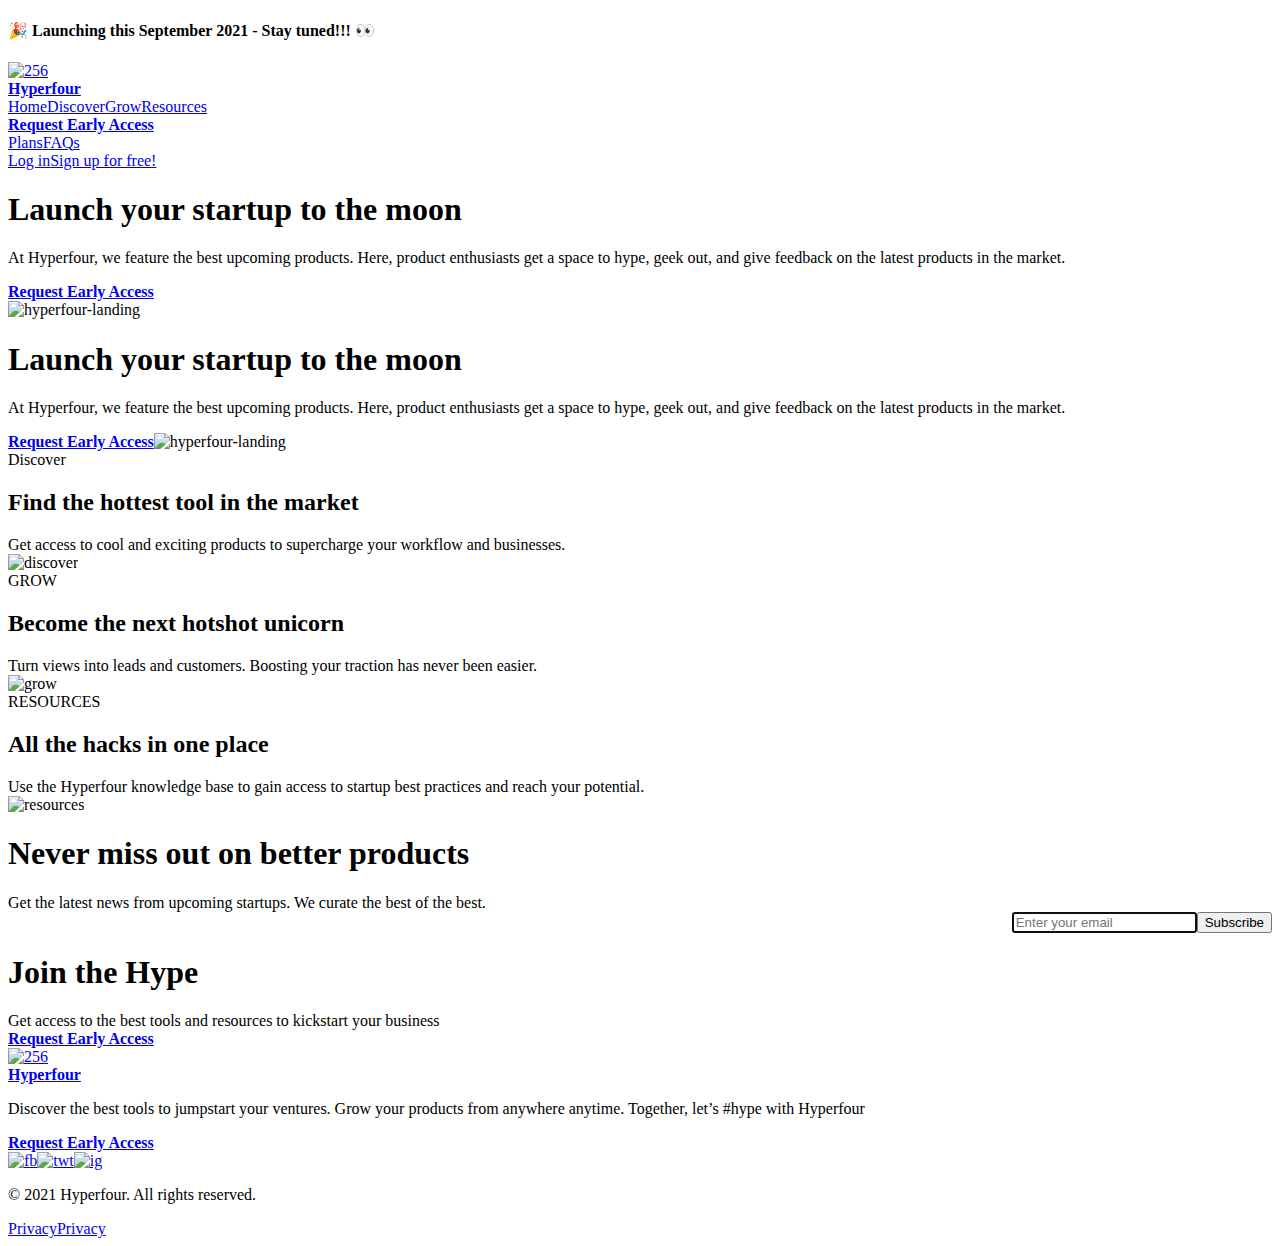
==== index.html @ 1ea631b7 "fixed" ====
<!DOCTYPE html>
<!-- This site was created in Webflow. http://www.webflow.com --><!-- Last Published: Thu Jun 03 2021 15:42:21 GMT+0000 (Coordinated Universal Time) -->
<html
	data-wf-domain="hyperfour.webflow.io"
	data-wf-page="60b713af8a42db367a5b48e0"
	data-wf-site="60b713af8a42dbf7665b48df"
	data-wf-status="1"
>
	<head>
		<meta charset="utf-8" />
		<title>Hyperfour - Discover and Grow Tech Products</title>
		<meta
			content="At Hyperfour, we feature the best upcoming products. Here, product enthusiasts get a space to hype, geek out, and give feedback on the latest products in the market."
			name="description"
		/>
		<meta
			content="Hyperfour - Discover and Grow Tech Products"
			property="og:title"
		/>
		<meta
			content="At Hyperfour, we feature the best upcoming products. Here, product enthusiasts get a space to hype, geek out, and give feedback on the latest products in the market."
			property="og:description"
		/>
		<meta
			content="https://uploads-ssl.webflow.com/60b713af8a42dbf7665b48df/60b73c2f8a42dbf5c95bdb16_Hyperfour%20Metadata.png"
			property="og:image"
		/>
		<meta
			content="Hyperfour - Discover and Grow Tech Products"
			property="twitter:title"
		/>
		<meta
			content="At Hyperfour, we feature the best upcoming products. Here, product enthusiasts get a space to hype, geek out, and give feedback on the latest products in the market."
			property="twitter:description"
		/>
		<meta
			content="https://uploads-ssl.webflow.com/60b713af8a42dbf7665b48df/60b73c2f8a42dbf5c95bdb16_Hyperfour%20Metadata.png"
			property="twitter:image"
		/>
		<meta property="og:type" content="website" />
		<meta content="summary_large_image" name="twitter:card" />
		<meta content="width=device-width, initial-scale=1" name="viewport" />
		<meta content="Webflow" name="generator" />
		<link
			href="https://uploads-ssl.webflow.com/60b713af8a42dbf7665b48df/css/hyperfour.webflow.71a4dda47.css"
			rel="stylesheet"
			type="text/css"
		/>
		<script
			src="https://ajax.googleapis.com/ajax/libs/webfont/1.6.26/webfont.js"
			type="text/javascript"
		></script>
		<script type="text/javascript">
			WebFont.load({ google: { families: ['Inconsolata:400,700'] } })
		</script>
		<!--[if lt IE 9
			]><script
				src="https://cdnjs.cloudflare.com/ajax/libs/html5shiv/3.7.3/html5shiv.min.js"
				type="text/javascript"
			></script
		><![endif]-->
		<script type="text/javascript">
			!(function (o, c) {
				var n = c.documentElement,
					t = ' w-mod-'
				;(n.className += t + 'js'),
					('ontouchstart' in o ||
						(o.DocumentTouch && c instanceof DocumentTouch)) &&
						(n.className += t + 'touch')
			})(window, document)
		</script>
		<link
			href="https://uploads-ssl.webflow.com/60b713af8a42dbf7665b48df/60b76390c7d006773ee19dac_Hyperfour%2032x32.png"
			rel="shortcut icon"
			type="image/x-icon"
		/>
		<link
			href="https://uploads-ssl.webflow.com/60b713af8a42dbf7665b48df/60b7639316b7a473ded47041_Hyperfour%20256x256.png"
			rel="apple-touch-icon"
		/>
		<link rel="stylesheet" href="./css/style.css" />
	</head>
	<body class="body">
		<div
			data-collapse="none"
			data-animation="default"
			data-duration="400"
			role="banner"
			class="announcement_wrapper w-nav"
		>
			<h4 class="announcement_description">
				🎉 Launching this September 2021 - Stay tuned!!! 👀
			</h4>
		</div>
		<div
			data-collapse="none"
			data-animation="default"
			data-duration="400"
			role="banner"
			class="navbar_sticky w-nav"
		>
			<div class="navbar_wrapper">
				<a href="/" aria-current="page" class="brand w-nav-brand w--current"
					><img
						src="https://uploads-ssl.webflow.com/60b713af8a42dbf7665b48df/60b7639316b7a473ded47041_Hyperfour%20256x256.png"
						loading="lazy"
						alt="256
    "
						class="logo_image"
					/>
					<div class="logo_text">
						<strong class="bold-text">Hyperfour</strong>
					</div></a
				>
				<div class="navbar_center">
					<a href="#home" class="navbar_item">Home</a
					><a href="#discover" class="navbar_item">Discover</a
					><a href="#grow" class="navbar_item">Grow</a
					><a href="#resources" class="navbar_item">Resources</a>
				</div>
				<div class="nav-wrapper">
					<a href="#" target="_blank" class="cta_button w-button"
						><strong class="bold-text-4">Request Early Access</strong></a
					>
				</div>
			</div>
			<nav role="navigation" class="nav-menu w-nav-menu">
				<div class="nav-burger-menu">
					<a href="#" class="navbar_item margin">Plans</a
					><a href="#" class="navbar_item margin">FAQs</a>
					<div class="div-block-24">
						<a
							href="https://app.teemly.io/login"
							target="_blank"
							class="navbar_item margin"
							>Log in</a
						><a
							href="https://app.teemly.io/signup"
							target="_blank"
							class="cta_button w-button"
							>Sign up for free!</a
						>
					</div>
				</div>
			</nav>
		</div>
		<div id="home" class="hero_wrapper">
			<div class="hero_container">
				<div class="columns w-row">
					<div class="column-2 w-col w-col-6">
						<h1 class="hero_title">
							Launch your
							<span class="navbar_title_span"
								><strong class="bold-text-2">startup</strong></span
							>
							to the moon
						</h1>
						<p class="hero_paragraph">
							At Hyperfour, we feature the best upcoming products. Here, product
							enthusiasts get a space to hype, geek out, and give feedback on
							the latest products in the market.
						</p>
						<a href="#" target="_blank" class="cta_button hero_button w-button"
							><strong class="bold-text-5">Request Early Access</strong></a
						>
					</div>
					<div class="column-3 w-col w-col-6">
						<img
							src="https://uploads-ssl.webflow.com/60b713af8a42dbf7665b48df/60b71b7e64e9e7578303d902_hyperfour_landing.png"
							loading="lazy"
							sizes="(max-width: 991px) 100vw, (max-width: 1439px) 42vw, 37vw"
							srcset="
								https://uploads-ssl.webflow.com/60b713af8a42dbf7665b48df/60b71b7e64e9e7578303d902_hyperfour_landing-p-500.png   500w,
								https://uploads-ssl.webflow.com/60b713af8a42dbf7665b48df/60b71b7e64e9e7578303d902_hyperfour_landing-p-800.png   800w,
								https://uploads-ssl.webflow.com/60b713af8a42dbf7665b48df/60b71b7e64e9e7578303d902_hyperfour_landing-p-1080.png 1080w,
								https://uploads-ssl.webflow.com/60b713af8a42dbf7665b48df/60b71b7e64e9e7578303d902_hyperfour_landing-p-1600.png 1600w,
								https://uploads-ssl.webflow.com/60b713af8a42dbf7665b48df/60b71b7e64e9e7578303d902_hyperfour_landing-p-2000.png 2000w,
								https://uploads-ssl.webflow.com/60b713af8a42dbf7665b48df/60b71b7e64e9e7578303d902_hyperfour_landing.png        2256w
							"
							alt="hyperfour-landing"
							class="hero_image"
						/>
					</div>
				</div>
				<div class="hero_mobile">
					<h1 class="hero_title">
						Launch your
						<span class="navbar_title_span"
							><strong class="bold-text-2">startup</strong></span
						>
						to the moon
					</h1>
					<p class="hero_paragraph">
						At Hyperfour, we feature the best upcoming products. Here, product
						enthusiasts get a space to hype, geek out, and give feedback on the
						latest products in the market.
					</p>
					<a href="#" target="_blank" class="cta_button hero_button w-button"
						><strong class="bold-text-5">Request Early Access</strong></a
					><img
						src="https://uploads-ssl.webflow.com/60b713af8a42dbf7665b48df/60b71b7e64e9e7578303d902_hyperfour_landing.png"
						loading="lazy"
						sizes="(max-width: 479px) 100vw, (max-width: 767px) 84vw, (max-width: 991px) 75vw, 100vw"
						srcset="
							https://uploads-ssl.webflow.com/60b713af8a42dbf7665b48df/60b71b7e64e9e7578303d902_hyperfour_landing-p-500.png   500w,
							https://uploads-ssl.webflow.com/60b713af8a42dbf7665b48df/60b71b7e64e9e7578303d902_hyperfour_landing-p-800.png   800w,
							https://uploads-ssl.webflow.com/60b713af8a42dbf7665b48df/60b71b7e64e9e7578303d902_hyperfour_landing-p-1080.png 1080w,
							https://uploads-ssl.webflow.com/60b713af8a42dbf7665b48df/60b71b7e64e9e7578303d902_hyperfour_landing-p-1600.png 1600w,
							https://uploads-ssl.webflow.com/60b713af8a42dbf7665b48df/60b71b7e64e9e7578303d902_hyperfour_landing-p-2000.png 2000w,
							https://uploads-ssl.webflow.com/60b713af8a42dbf7665b48df/60b71b7e64e9e7578303d902_hyperfour_landing.png        2256w
						"
						alt="hyperfour-landing"
						class="hero_image"
					/>
				</div>
			</div>
		</div>
		<div class="features_wrapper">
			<section id="discover" class="feature_left">
				<div class="feature_details">
					<div class="feature_subtitle">Discover</div>
					<h2 class="feature_title">Find the hottest tool in the market</h2>
					<div class="feature_description">
						Get access to cool and exciting products to supercharge your
						workflow and businesses.
					</div>
				</div>
				<img
					src="https://uploads-ssl.webflow.com/60b713af8a42dbf7665b48df/60b88aaedd41c255335ad3ac_f1.png"
					loading="lazy"
					sizes="(max-width: 479px) 100vw, (max-width: 767px) 84vw, (max-width: 991px) 75vw, 383.421875px"
					srcset="
						https://uploads-ssl.webflow.com/60b713af8a42dbf7665b48df/60b88aaedd41c255335ad3ac_f1-p-500.png   500w,
						https://uploads-ssl.webflow.com/60b713af8a42dbf7665b48df/60b88aaedd41c255335ad3ac_f1-p-800.png   800w,
						https://uploads-ssl.webflow.com/60b713af8a42dbf7665b48df/60b88aaedd41c255335ad3ac_f1-p-1080.png 1080w,
						https://uploads-ssl.webflow.com/60b713af8a42dbf7665b48df/60b88aaedd41c255335ad3ac_f1.png        1555w
					"
					alt="discover"
					class="feature_image"
				/>
			</section>
			<section id="grow" class="feature_right">
				<div class="feature_details">
					<div class="feature_subtitle">GROW</div>
					<h2 class="feature_title">Become the next hotshot unicorn</h2>
					<div class="feature_description">
						Turn views into leads and customers. Boosting your traction has
						never been easier.
					</div>
				</div>
				<img
					src="https://uploads-ssl.webflow.com/60b713af8a42dbf7665b48df/60b88b4917dcb9dc9d3a3e37_f2.png"
					loading="lazy"
					sizes="(max-width: 479px) 100vw, (max-width: 767px) 84vw, (max-width: 991px) 75vw, 420px"
					srcset="
						https://uploads-ssl.webflow.com/60b713af8a42dbf7665b48df/60b88b4917dcb9dc9d3a3e37_f2-p-1080.png 1080w,
						https://uploads-ssl.webflow.com/60b713af8a42dbf7665b48df/60b88b4917dcb9dc9d3a3e37_f2-p-1600.png 1600w,
						https://uploads-ssl.webflow.com/60b713af8a42dbf7665b48df/60b88b4917dcb9dc9d3a3e37_f2.png        1812w
					"
					alt="grow"
					class="feature_image feature_second"
				/>
			</section>
			<section id="resources" class="feature_left">
				<div class="feature_details">
					<div class="feature_subtitle">RESOURCES</div>
					<h2 class="feature_title">All the hacks in one place</h2>
					<div class="feature_description">
						Use the Hyperfour knowledge base to gain access to startup best
						practices and reach your potential.
					</div>
				</div>
				<img
					src="https://uploads-ssl.webflow.com/60b713af8a42dbf7665b48df/60b89662dd41c25c4b5b0099_f3.png"
					loading="lazy"
					sizes="(max-width: 479px) 100vw, (max-width: 767px) 84vw, (max-width: 991px) 75vw, 541.765625px"
					srcset="
						https://uploads-ssl.webflow.com/60b713af8a42dbf7665b48df/60b89662dd41c25c4b5b0099_f3-p-1080.png 1080w,
						https://uploads-ssl.webflow.com/60b713af8a42dbf7665b48df/60b89662dd41c25c4b5b0099_f3-p-1600.png 1600w,
						https://uploads-ssl.webflow.com/60b713af8a42dbf7665b48df/60b89662dd41c25c4b5b0099_f3-p-2000.png 2000w,
						https://uploads-ssl.webflow.com/60b713af8a42dbf7665b48df/60b89662dd41c25c4b5b0099_f3.png        2444w
					"
					alt="resources"
					class="feature_image"
				/>
			</section>
		</div>
		<div class="subscribe">
			<div class="subscribe_wrapper">
				<div class="subscriber_container">
					<h1 class="suscribe_title">Never miss out on better products</h1>
					<div class="susbcribe_subtitle">
						Get the latest news from upcoming startups. We curate the best of
						the best.
					</div>
				</div>
				<div class="subscriber_form w-form">
					<form
						id="mc-embedded-subscribe-form"
						name="mc-embedded-subscribe-form"
						data-name="Subscriber Form"
						action="https://webflow.us6.list-manage.com/subscribe/post?u=a8c7e6a81b154da7d1f52f35c&amp;amp;id=b4572add47"
						method="post"
						target="_blank"
						class="form validate"
					>
						<div id="mc_embed_signup_scroll">
							<input
								type="email"
								class="form_input w-input email"
								autofocus="true"
								maxlength="256"
								data-name="email"
								value=""
								name="EMAIL"
								id="mce-EMAIL"
								placeholder="Enter your email"
								required
							/>
							<!-- real people should not fill this in and expect good things - do not remove this or risk form bot signups-->
							<div style="position: absolute; left: -5000px" aria-hidden="true">
								<input
									type="text"
									name="b_a8c7e6a81b154da7d1f52f35c_b4572add47"
									tabindex="-1"
									value=""
								/>
							</div>
							<div class="clear">
								<input
									type="submit"
									value="Subscribe"
									name="subscribe"
									id="mc-embedded-subscribe"
									class="cta_button form_height w-button"
								/>
							</div>
						</div>
					</form>
				</div>
			</div>
		</div>
		<div class="cta">
			<div class="cta_wrapper">
				<h1 class="cta_title">Join the Hype</h1>
				<div class="cta_subtitle">
					Get access to the best tools and resources to kickstart your business
				</div>
				<a href="#" target="_blank" class="cta_button secondary_button w-button"
					><strong class="bold-text-6">Request Early Access</strong></a
				>
			</div>
		</div>
		<div class="footer">
			<div class="footer_wrapper w-container">
				<div class="footer-main">
					<a href="#" class="footer_link w-inline-block"
						><img
							src="https://uploads-ssl.webflow.com/60b713af8a42dbf7665b48df/60b7639316b7a473ded47041_Hyperfour%20256x256.png"
							loading="lazy"
							alt="256
    "
							class="logo_image"
						/>
						<div class="logo_text">
							<strong class="bold-text-3">Hyperfour</strong>
						</div></a
					>
					<p class="footer_subtitle">
						Discover the best tools to jumpstart your ventures. Grow your
						products from anywhere anytime. Together, let’s #hype with Hyperfour
					</p>
					<a href="#" target="_blank" class="cta_button hero_button w-button"
						><strong>Request Early Access</strong></a
					>
				</div>
				<div class="footer_socmed">
					<a
						href="https://www.facebook.com/TeemlyHQ/"
						target="_blank"
						class="link-block w-inline-block"
						><img
							src="https://uploads-ssl.webflow.com/60b713af8a42dbf7665b48df/60b71f7e41f01e655ed9b92c_facebook.png"
							loading="lazy"
							alt="fb"
							class="footer-socmed" /></a
					><a
						href="https://twitter.com/TeemlyHQ"
						target="_blank"
						class="link-block w-inline-block"
						><img
							src="https://uploads-ssl.webflow.com/60b713af8a42dbf7665b48df/60b71f7e0543b8c70c4c2733_twitter.png"
							loading="lazy"
							alt="twt"
							class="footer-socmed" /></a
					><a
						href="https://www.linkedin.com/company/teemlyhq"
						target="_blank"
						class="link-block w-inline-block"
						><img
							src="https://uploads-ssl.webflow.com/60b713af8a42dbf7665b48df/60b720336768effe8030fd1f_004-instagram.svg"
							loading="lazy"
							alt="ig"
							class="footer_instagram"
					/></a>
				</div>
			</div>
		</div>
		<div class="footer_end_wrapper w-container">
			<div class="footer_end_container">
				<p class="copyright">© 2021 Hyperfour. All rights reserved.</p>
				<div class="footer-links">
					<a href="privacy.html" class="link">Privacy</a
					><a href="terms.html" class="link">Privacy</a>
				</div>
			</div>
		</div>
		<script
			src="https://d3e54v103j8qbb.cloudfront.net/js/jquery-3.5.1.min.dc5e7f18c8.js?site=60b713af8a42dbf7665b48df"
			type="text/javascript"
			integrity="sha256-9/aliU8dGd2tb6OSsuzixeV4y/faTqgFtohetphbbj0="
			crossorigin="anonymous"
		></script>
		<script
			src="https://uploads-ssl.webflow.com/60b713af8a42dbf7665b48df/js/webflow.306e5071d.js"
			type="text/javascript"
		></script>
		<!--[if lte IE 9
			]><script src="//cdnjs.cloudflare.com/ajax/libs/placeholders/3.0.2/placeholders.min.js"></script
		><![endif]-->
	</body>
</html>
---- css/style.css ----
#mc_embed_signup_scroll {
	width: 100%;
	display: flex;
	align-items: center;
	justify-content: flex-end;
	height: inherit;
}

/*
#mc_embed_signup {
	width: 100%;
	font-family: 'Founders Grotesk Text';
	font-style: normal;
	font-weight: 500;
	font-size: 16px;
	line-height: 20px;
}

#mce-EMAIL {
	background: #ffffff;
	border-radius: 4px;
	padding: 16px 24px;
	width: 100%;
	margin-right: 24px;
	border: 1px solid #ffffff;
}

#mce-EMAIL::placeholder {
	color: #cccccc;
} */
.w-webflow-badge {
	display: none !important;
}

/* #form-container {
	display: flex;
	align-items: center;
	height: 100%;
	min-height: 164px;
} */

@media screen and (max-width: 1024px) {
	.navbar_center {
		display: none;
	}
}

@media screen and (max-width: 991px) {
	#mc_embed_signup_scroll {
		margin-top: 30px;
		justify-content: center;
	}

	.form_input {
		max-width: 100%;
	}
}

@media screen and (max-width: 540px) {
	.logo_text {
		display: none;
	}
}

@media screen and (max-width: 480px) {
	.navbar_wrapper {
		width: 100%;
	}

	#mc_embed_signup_scroll {
		flex-direction: column;
	}

	.form_input {
		margin-right: 0;
		margin-bottom: 16px;
	}

	.clear {
		width: 100%;
	}

	.form_height {
		width: 100%;
	}
}
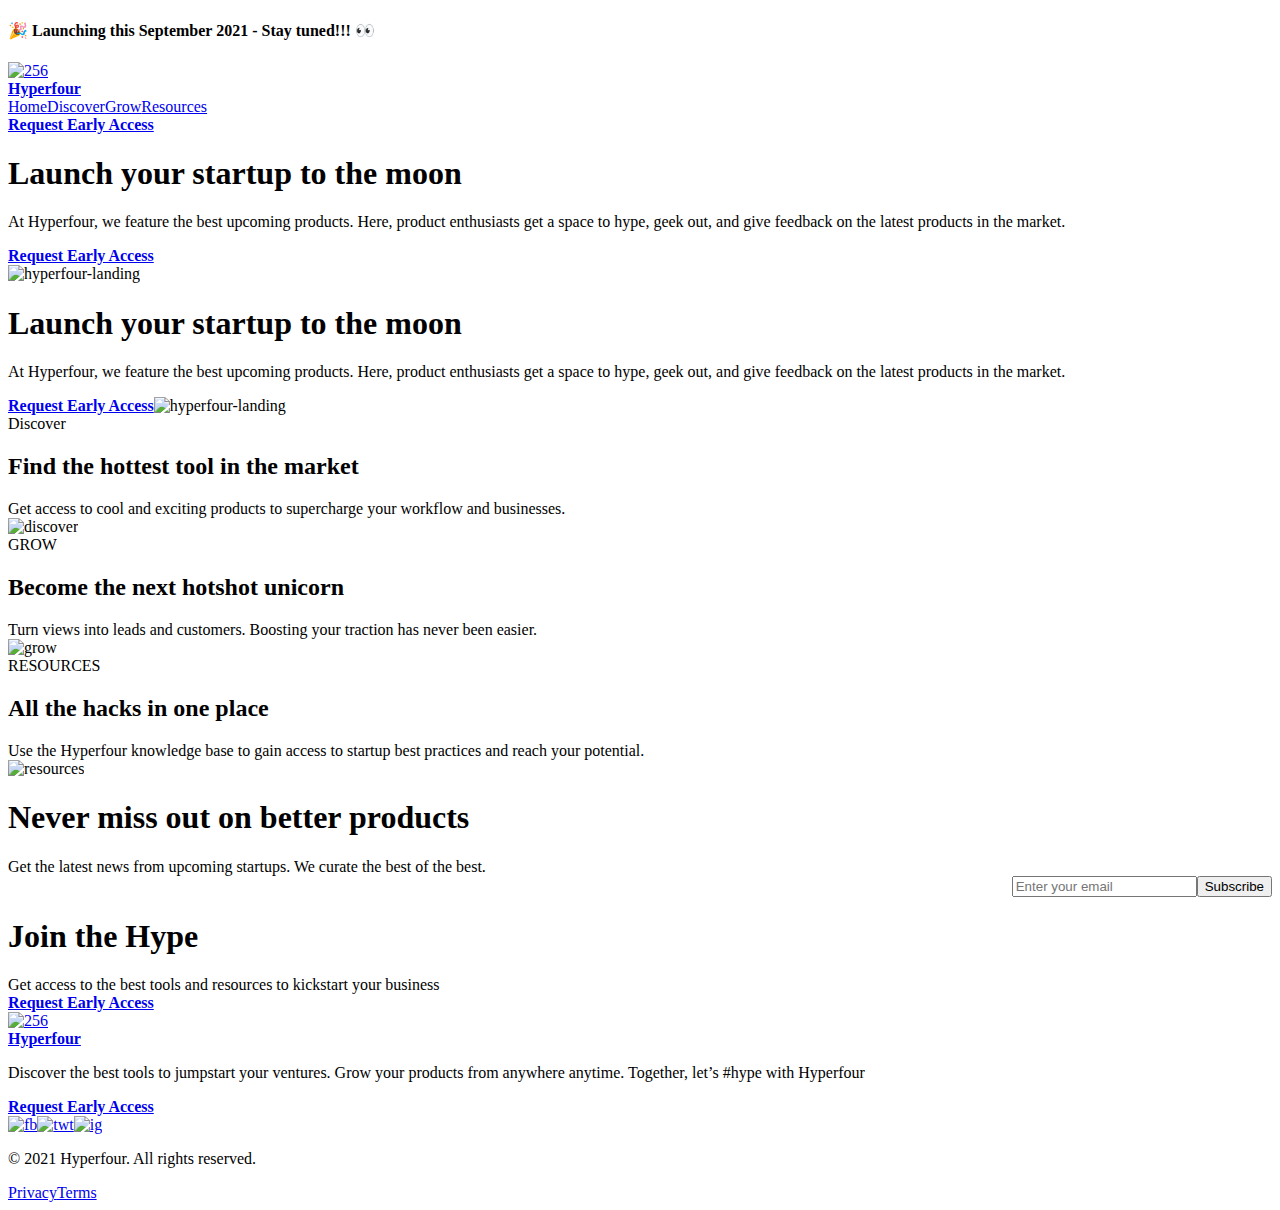
==== commit fa78a031: "fix updates" ====
--- a/index.html
+++ b/index.html
@@ -119,30 +119,14 @@
 					><a href="#resources" class="navbar_item">Resources</a>
 				</div>
 				<div class="nav-wrapper">
-					<a href="#" target="_blank" class="cta_button w-button"
+					<a
+						href="https://airtable.com/shr1o5zdGjlyz68iZ"
+						target="_blank"
+						class="cta_button w-button"
 						><strong class="bold-text-4">Request Early Access</strong></a
 					>
 				</div>
 			</div>
-			<nav role="navigation" class="nav-menu w-nav-menu">
-				<div class="nav-burger-menu">
-					<a href="#" class="navbar_item margin">Plans</a
-					><a href="#" class="navbar_item margin">FAQs</a>
-					<div class="div-block-24">
-						<a
-							href="https://app.teemly.io/login"
-							target="_blank"
-							class="navbar_item margin"
-							>Log in</a
-						><a
-							href="https://app.teemly.io/signup"
-							target="_blank"
-							class="cta_button w-button"
-							>Sign up for free!</a
-						>
-					</div>
-				</div>
-			</nav>
 		</div>
 		<div id="home" class="hero_wrapper">
 			<div class="hero_container">
@@ -160,7 +144,10 @@
 							enthusiasts get a space to hype, geek out, and give feedback on
 							the latest products in the market.
 						</p>
-						<a href="#" target="_blank" class="cta_button hero_button w-button"
+						<a
+							href="https://airtable.com/shr1o5zdGjlyz68iZ"
+							target="_blank"
+							class="cta_button hero_button w-button"
 							><strong class="bold-text-5">Request Early Access</strong></a
 						>
 					</div>
@@ -195,7 +182,10 @@
 						enthusiasts get a space to hype, geek out, and give feedback on the
 						latest products in the market.
 					</p>
-					<a href="#" target="_blank" class="cta_button hero_button w-button"
+					<a
+						href="https://airtable.com/shr1o5zdGjlyz68iZ"
+						target="_blank"
+						class="cta_button hero_button w-button"
 						><strong class="bold-text-5">Request Early Access</strong></a
 					><img
 						src="https://uploads-ssl.webflow.com/60b713af8a42dbf7665b48df/60b71b7e64e9e7578303d902_hyperfour_landing.png"
@@ -308,7 +298,6 @@
 							<input
 								type="email"
 								class="form_input w-input email"
-								autofocus="true"
 								maxlength="256"
 								data-name="email"
 								value=""
@@ -346,7 +335,10 @@
 				<div class="cta_subtitle">
 					Get access to the best tools and resources to kickstart your business
 				</div>
-				<a href="#" target="_blank" class="cta_button secondary_button w-button"
+				<a
+					href="https://airtable.com/shr1o5zdGjlyz68iZ"
+					target="_blank"
+					class="cta_button secondary_button w-button"
 					><strong class="bold-text-6">Request Early Access</strong></a
 				>
 			</div>
@@ -354,7 +346,7 @@
 		<div class="footer">
 			<div class="footer_wrapper w-container">
 				<div class="footer-main">
-					<a href="#" class="footer_link w-inline-block"
+					<a href="/" class="footer_link w-inline-block"
 						><img
 							src="https://uploads-ssl.webflow.com/60b713af8a42dbf7665b48df/60b7639316b7a473ded47041_Hyperfour%20256x256.png"
 							loading="lazy"
@@ -370,7 +362,10 @@
 						Discover the best tools to jumpstart your ventures. Grow your
 						products from anywhere anytime. Together, let’s #hype with Hyperfour
 					</p>
-					<a href="#" target="_blank" class="cta_button hero_button w-button"
+					<a
+						href="https://airtable.com/shr1o5zdGjlyz68iZ"
+						target="_blank"
+						class="cta_button hero_button w-button"
 						><strong>Request Early Access</strong></a
 					>
 				</div>
@@ -411,7 +406,7 @@
 				<p class="copyright">© 2021 Hyperfour. All rights reserved.</p>
 				<div class="footer-links">
 					<a href="privacy.html" class="link">Privacy</a
-					><a href="terms.html" class="link">Privacy</a>
+					><a href="terms.html" class="link">Terms</a>
 				</div>
 			</div>
 		</div>
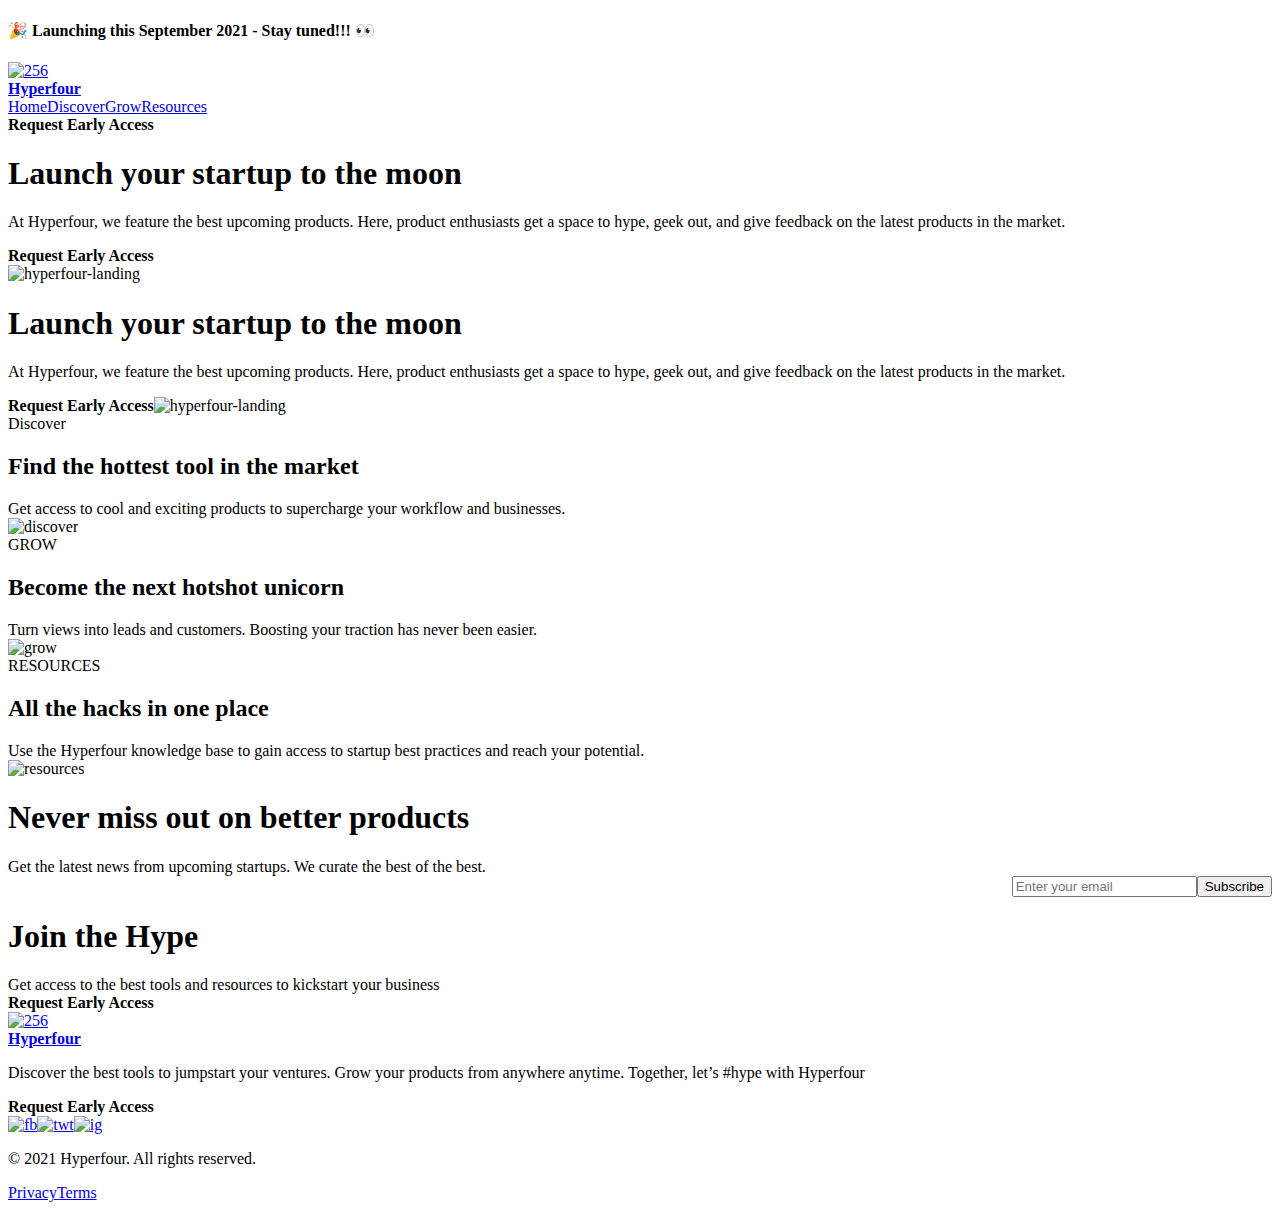
==== commit 3da1d633: "fix" ====
--- a/index.html
+++ b/index.html
@@ -79,6 +79,99 @@
 			rel="apple-touch-icon"
 		/>
 		<link rel="stylesheet" href="./css/style.css" />
+		<script type="text/javascript">
+			;(function (f, b) {
+				if (!b.__SV) {
+					var e, g, i, h
+					window.mixpanel = b
+					b._i = []
+					b.init = function (e, f, c) {
+						function g(a, d) {
+							var b = d.split('.')
+							2 == b.length && ((a = a[b[0]]), (d = b[1]))
+							a[d] = function () {
+								a.push([d].concat(Array.prototype.slice.call(arguments, 0)))
+							}
+						}
+						var a = b
+						'undefined' !== typeof c ? (a = b[c] = []) : (c = 'mixpanel')
+						a.people = a.people || []
+						a.toString = function (a) {
+							var d = 'mixpanel'
+							'mixpanel' !== c && (d += '.' + c)
+							a || (d += ' (stub)')
+							return d
+						}
+						a.people.toString = function () {
+							return a.toString(1) + '.people (stub)'
+						}
+						i =
+							'disable time_event track track_pageview track_links track_forms track_with_groups add_group set_group remove_group register register_once alias unregister identify name_tag set_config reset opt_in_tracking opt_out_tracking has_opted_in_tracking has_opted_out_tracking clear_opt_in_out_tracking start_batch_senders people.set people.set_once people.unset people.increment people.append people.union people.track_charge people.clear_charges people.delete_user people.remove'.split(
+								' '
+							)
+						for (h = 0; h < i.length; h++) g(a, i[h])
+						var j = 'set set_once union unset remove delete'.split(' ')
+						a.get_group = function () {
+							function b(c) {
+								d[c] = function () {
+									call2_args = arguments
+									call2 = [c].concat(Array.prototype.slice.call(call2_args, 0))
+									a.push([e, call2])
+								}
+							}
+							for (
+								var d = {},
+									e = ['get_group'].concat(
+										Array.prototype.slice.call(arguments, 0)
+									),
+									c = 0;
+								c < j.length;
+								c++
+							)
+								b(j[c])
+							return d
+						}
+						b._i.push([e, f, c])
+					}
+					b.__SV = 1.2
+					e = f.createElement('script')
+					e.type = 'text/javascript'
+					e.async = !0
+					e.src =
+						'undefined' !== typeof MIXPANEL_CUSTOM_LIB_URL
+							? MIXPANEL_CUSTOM_LIB_URL
+							: 'file:' === f.location.protocol &&
+							  '//cdn.mxpnl.com/libs/mixpanel-2-latest.min.js'.match(/^\/\//)
+							? 'https://cdn.mxpnl.com/libs/mixpanel-2-latest.min.js'
+							: '//cdn.mxpnl.com/libs/mixpanel-2-latest.min.js'
+					g = f.getElementsByTagName('script')[0]
+					g.parentNode.insertBefore(e, g)
+				}
+			})(document, window.mixpanel || [])
+			mixpanel.init('63b02de7532e4ade6c260394ed923212')
+			mixpanel.track('Home Page Viewed', { 'First Time': 'TRUE' }, function () {
+				setTimeout(mixpanel.register({ 'First Time': 'FALSE' }), 500)
+			})
+			mixpanel.track_links('#cta-navbar', 'Request Early Access Navbar')
+			mixpanel.track_links('#cta-landing', 'Request Early Access Landing')
+			mixpanel.track_links('#cta-section', 'Request Early Access CTA Section')
+			mixpanel.track_links('#cta-footer', 'Request Early Access Footer')
+			mixpanel.track_links('#mc-embedded-subscribe', 'Email Subscriber')
+		</script>
+		<!-- Global site tag (gtag.js) - Google Analytics -->
+		<script
+			async
+			src="https://www.googletagmanager.com/gtag/js?id=G-JQPHNGGZ3E"
+		></script>
+		<script>
+			window.dataLayer = window.dataLayer || []
+			function gtag() {
+				dataLayer.push(arguments)
+			}
+			gtag('js', new Date())
+
+			gtag('config', 'G-JQPHNGGZ3E')
+		</script>
 	</head>
 	<body class="body">
 		<div
@@ -120,9 +213,10 @@
 				</div>
 				<div class="nav-wrapper">
 					<a
-						href="https://airtable.com/shr1o5zdGjlyz68iZ"
-						target="_blank"
-						class="cta_button w-button"
+						href="#"
+						target="_blank"
+						class="cta_button w-button vrlps-trigger"
+						id="cta-navbar"
 						><strong class="bold-text-4">Request Early Access</strong></a
 					>
 				</div>
@@ -145,9 +239,10 @@
 							the latest products in the market.
 						</p>
 						<a
-							href="https://airtable.com/shr1o5zdGjlyz68iZ"
+							href="#"
 							target="_blank"
-							class="cta_button hero_button w-button"
+							id="cta-landing"
+							class="cta_button hero_button w-button vrlps-trigger"
 							><strong class="bold-text-5">Request Early Access</strong></a
 						>
 					</div>
@@ -183,9 +278,10 @@
 						latest products in the market.
 					</p>
 					<a
-						href="https://airtable.com/shr1o5zdGjlyz68iZ"
-						target="_blank"
-						class="cta_button hero_button w-button"
+						href="#"
+						target="_blank"
+						class="cta_button hero_button w-button vrlps-trigger"
+						id="cta-landing"
 						><strong class="bold-text-5">Request Early Access</strong></a
 					><img
 						src="https://uploads-ssl.webflow.com/60b713af8a42dbf7665b48df/60b71b7e64e9e7578303d902_hyperfour_landing.png"
@@ -336,9 +432,10 @@
 					Get access to the best tools and resources to kickstart your business
 				</div>
 				<a
-					href="https://airtable.com/shr1o5zdGjlyz68iZ"
+					href="#"
 					target="_blank"
-					class="cta_button secondary_button w-button"
+					id="cta-section"
+					class="cta_button secondary_button w-button vrlps-trigger"
 					><strong class="bold-text-6">Request Early Access</strong></a
 				>
 			</div>
@@ -363,15 +460,16 @@
 						products from anywhere anytime. Together, let’s #hype with Hyperfour
 					</p>
 					<a
-						href="https://airtable.com/shr1o5zdGjlyz68iZ"
-						target="_blank"
-						class="cta_button hero_button w-button"
+						href="#"
+						target="_blank"
+						id="cta-footer"
+						class="cta_button hero_button w-button vrlps-trigger"
 						><strong>Request Early Access</strong></a
 					>
 				</div>
 				<div class="footer_socmed">
 					<a
-						href="https://www.facebook.com/TeemlyHQ/"
+						href="https://facebook.com/hyperfourco"
 						target="_blank"
 						class="link-block w-inline-block"
 						><img
@@ -380,7 +478,7 @@
 							alt="fb"
 							class="footer-socmed" /></a
 					><a
-						href="https://twitter.com/TeemlyHQ"
+						href="https://twitter.com/hyperfourco"
 						target="_blank"
 						class="link-block w-inline-block"
 						><img
@@ -389,7 +487,7 @@
 							alt="twt"
 							class="footer-socmed" /></a
 					><a
-						href="https://www.linkedin.com/company/teemlyhq"
+						href="https://www.instagram.com/hyperfourco"
 						target="_blank"
 						class="link-block w-inline-block"
 						><img
@@ -420,6 +518,63 @@
 			src="https://uploads-ssl.webflow.com/60b713af8a42dbf7665b48df/js/webflow.306e5071d.js"
 			type="text/javascript"
 		></script>
+		<script>
+			!(function (a, b, c, d, t) {
+				var e,
+					f = a.getElementsByTagName('head')[0]
+				if (!a.getElementById(c)) {
+					if (
+						((e = a.createElement(b)),
+						(e.id = c),
+						e.setAttribute('data-vrlps-ucid', d),
+						e.setAttribute('data-vrlps-version', '2'),
+						e.setAttribute('data-vrlps-template', t),
+						(e.src =
+							'https://app.viral-loops.com/popup_assets/js/vl_load_v2.min.js'),
+						window.ub)
+					) {
+						;(jQuery = null), ($ = null)
+						var g = a.createElement(b)
+						;(g.src = 'https://code.jquery.com/jquery-2.2.4.min.js'),
+							f.appendChild(g)
+					}
+					f.appendChild(e)
+					var h = a.createElement('link')
+					;(h.rel = 'stylesheet'),
+						(h.type = 'text/css'),
+						(h.href = 'https://app.viral-loops.com/static/vl-loader.css'),
+						f.appendChild(h)
+					var i = a.createElement('div')
+					;(i.id = 'vl-overlay'), (i.style.display = 'none')
+					var j = a.createElement('div')
+					;(j.id = 'vl-loader'),
+						i.appendChild(j),
+						a.addEventListener('DOMContentLoaded', function (b) {
+							a.body.appendChild(i)
+							for (
+								var c = a.getElementsByClassName('vrlps-trigger'), d = 0;
+								d < c.length;
+								d++
+							)
+								c[d].removeAttribute('href'),
+									(c[d].onclick = function () {
+										a.getElementById('vl-overlay').style.display = 'block'
+									})
+							var e = a.querySelectorAll("[data-vl-widget='popupTrigger']")
+							;[].forEach.call(e, function (b) {
+								var c = a.createElement('div')
+								;(c.className = 'vl-embedded-cta-loader'), b.appendChild(c)
+							})
+						})
+				}
+			})(
+				document,
+				'script',
+				'vrlps-js',
+				'IKvkz9Nq2SKU27mv7anhW8W4vUg',
+				'waitlist'
+			)
+		</script>
 		<!--[if lte IE 9
 			]><script src="//cdnjs.cloudflare.com/ajax/libs/placeholders/3.0.2/placeholders.min.js"></script
 		><![endif]-->
